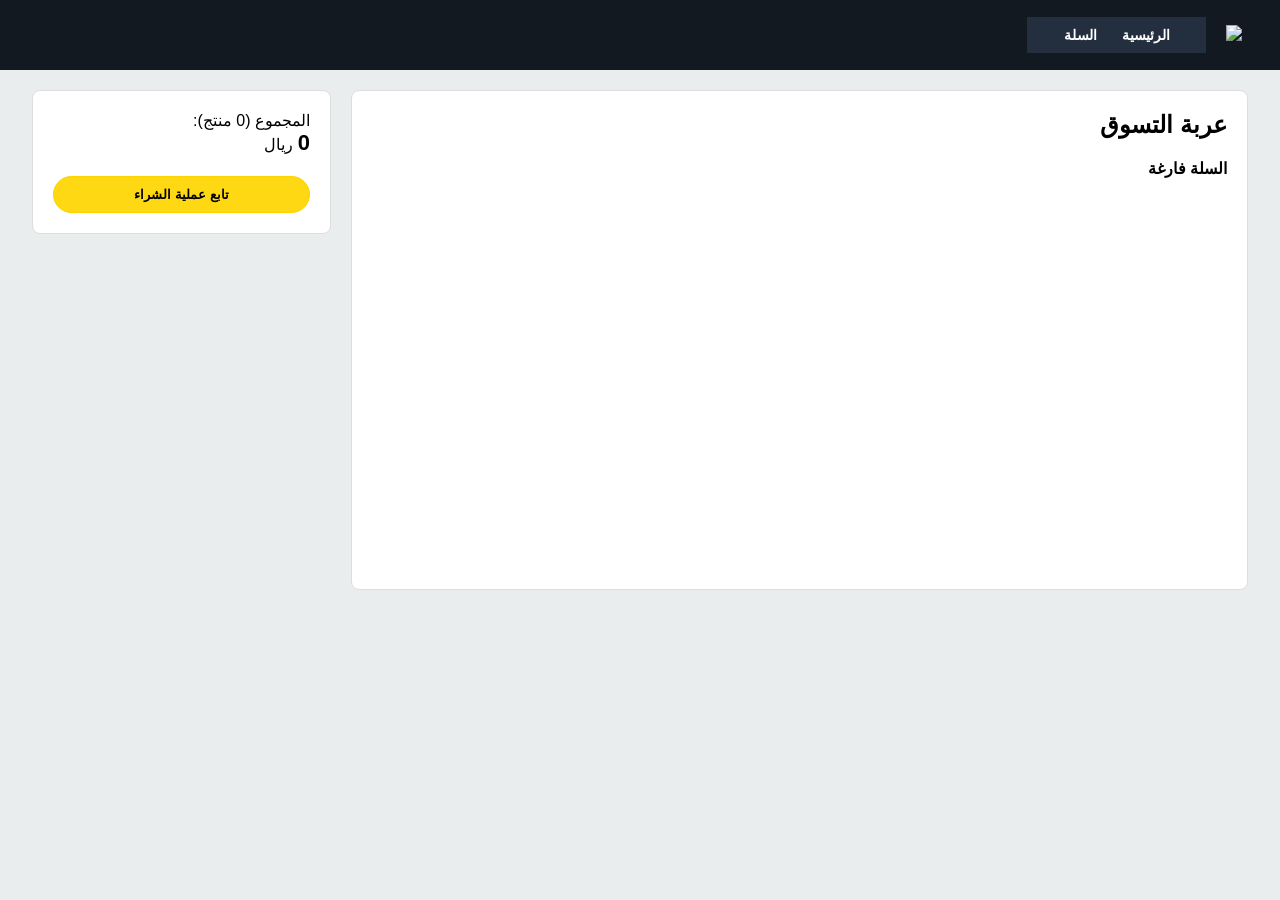
==== basket.html @ b32d723c "Update basket.html" ====
<!DOCTYPE html>
<html lang="ar" dir="rtl">
<head>
    <meta charset="UTF-8">
    <title>السلة - أمازون جازان</title>
    <link rel="stylesheet" href="style.css">
</head>
<body>
    <header>
        <div class="nav-main">
            <div class="logo" onclick="location.href='index.html'"><img src="https://upload.wikimedia.org/wikipedia/commons/a/a9/Amazon_logo.svg"></div>
            <nav class="nav-links">
                <a href="index.html">الرئيسية</a>
                <a href="basket.html">السلة</a>
            </nav>
        </div>
    </header>

    <div class="container" style="display: grid; grid-template-columns: 3fr 1fr; gap: 20px;">
        <div style="background: white; padding: 20px; border-radius: 8px; border: 1px solid #ddd;">
            <h2>عربة التسوق</h2>
            <div id="cartContainer" style="margin-top:20px;"></div>
        </div>
        <div style="background: white; padding: 20px; border-radius: 8px; border: 1px solid #ddd; height: fit-content;">
            <p>المجموع (<span id="count">0</span> منتج): <br><b style="font-size:22px;" id="total">0</b> ريال</p>
            <button class="btn-amazon" style="margin-top:20px;" onclick="location.href='checkout.html'">تابع عملية الشراء</button>
        </div>
    </div>

    <script>
        function loadCart() {
            const cart = JSON.parse(localStorage.getItem('cart')) || [];
            const container = document.getElementById('cartContainer');
            let total = 0;

            if(cart.length === 0) {
                container.innerHTML = "<h4>السلة فارغة</h4>";
                return;
            }

            container.innerHTML = cart.map((item, i) => {
                total += item.price;
                return `<div style="display:flex; gap:20px; padding:15px; border-bottom:1px solid #eee; align-items:center;">
                    <img src="${item.img}" width="80">
                    <div style="flex:1;">
                        <h4 style="color:#007185;">${item.name}</h4>
                        <p style="color:green; font-size:12px;">متوفر</p>
                        <button onclick="del(${i})" style="color:#007185; border:none; background:none; cursor:pointer;">حذف</button>
                    </div>
                    <div style="font-weight:bold;">${item.price} ريال</div>
                </div>`;
            }).join('');

            document.getElementById('total').innerText = total.toLocaleString();
            document.getElementById('count').innerText = cart.length;
        }

        function del(i) {
            let cart = JSON.parse(localStorage.getItem('cart'));
            cart.splice(i, 1);
            localStorage.setItem('cart', JSON.stringify(cart));
            loadCart();
        }
        loadCart();
    </script>
</body>
</html>
---- style.css ----
* { margin: 0; padding: 0; box-sizing: border-box; }
:root {
    --amazon-navy: #131921;
    --amazon-squid: #232f3e;
    --amazon-orange: #febd69;
    --amazon-bg: #eaeded;
}

body { font-family: 'Segoe UI', Tahoma, sans-serif; background-color: var(--amazon-bg); direction: rtl; }

/* الهيدر والقوائم - إصلاح الاختفاء */
header { background-color: var(--amazon-navy); color: white; width: 100%; }
.nav-main { display: flex; align-items: center; padding: 10px 3%; gap: 20px; height: 70px; }
.logo img { width: 100px; cursor: pointer; }

.search-container { display: flex; flex-grow: 1; height: 40px; }
.search-container input { flex-grow: 1; border: none; border-radius: 0 4px 4px 0; padding: 0 15px; font-size: 16px; outline: none; }
.search-btn { background-color: var(--amazon-orange); border: none; width: 50px; border-radius: 4px 0 0 4px; cursor: pointer; }

.nav-links { background-color: var(--amazon-squid); padding: 10px 3%; display: flex; gap: 25px; }
.nav-links a { color: white; text-decoration: none; font-size: 14px; font-weight: bold; }
.nav-links a:hover { color: var(--amazon-orange); }

/* الحاوية والمنتجات */
.container { width: 95%; max-width: 1300px; margin: 20px auto; min-height: 500px; }
.category-section { margin-bottom: 40px; background: white; padding: 20px; border-radius: 10px; }
.section-title { margin-bottom: 20px; border-right: 5px solid var(--amazon-orange); padding-right: 15px; font-size: 1.5rem; }

.product-grid-two-cols { display: grid; grid-template-columns: 1fr 1fr; gap: 25px; }
.product-card { background: white; padding: 20px; border: 1px solid #eee; border-radius: 12px; text-align: center; }
.product-card img { width: 100%; height: 250px; object-fit: contain; }
.price { font-size: 24px; font-weight: bold; color: #B12704; margin: 10px 0; }
.btn-amazon { background: #ffd814; border: 1px solid #fcd200; border-radius: 20px; padding: 10px; width: 100%; cursor: pointer; font-weight: bold; }

/* التقييمات */
.testimonial-section { background: white; margin: 40px 0; padding: 40px; text-align: center; border-radius: 12px; border: 1px solid #ddd; }
#reviewBox { font-size: 1.4rem; font-style: italic; min-height: 80px; }

/* الفوتر */
.amazon-footer { background-color: var(--amazon-squid); color: white; padding: 30px; text-align: center; margin-top: 50px; }
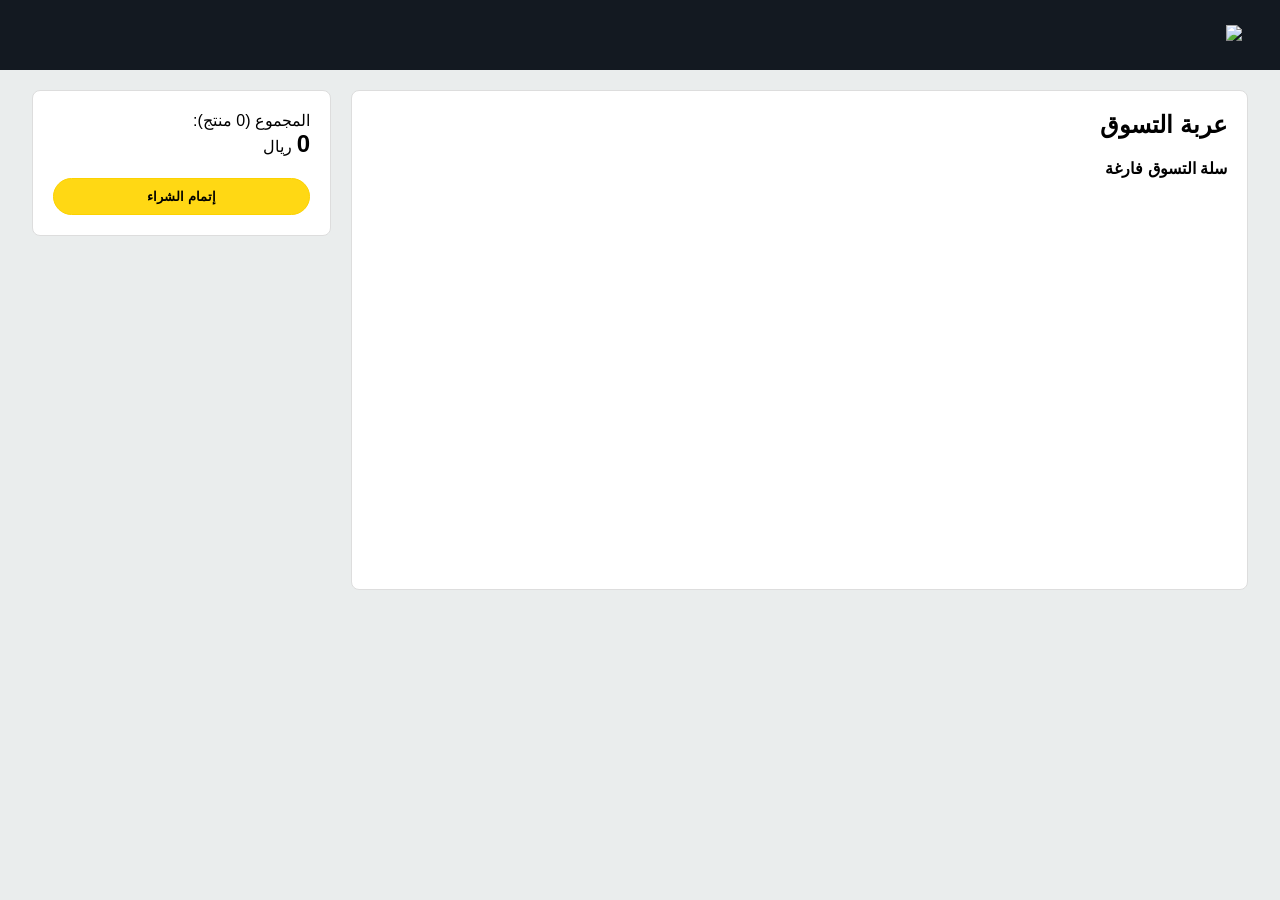
==== commit 674a4321: "Update basket.html" ====
--- a/basket.html
+++ b/basket.html
@@ -2,17 +2,13 @@
 <html lang="ar" dir="rtl">
 <head>
     <meta charset="UTF-8">
-    <title>السلة - أمازون جازان</title>
+    <title>سلة التسوق - أمازون جازان</title>
     <link rel="stylesheet" href="style.css">
 </head>
 <body>
     <header>
         <div class="nav-main">
             <div class="logo" onclick="location.href='index.html'"><img src="https://upload.wikimedia.org/wikipedia/commons/a/a9/Amazon_logo.svg"></div>
-            <nav class="nav-links">
-                <a href="index.html">الرئيسية</a>
-                <a href="basket.html">السلة</a>
-            </nav>
         </div>
     </header>
 
@@ -22,8 +18,8 @@
             <div id="cartContainer" style="margin-top:20px;"></div>
         </div>
         <div style="background: white; padding: 20px; border-radius: 8px; border: 1px solid #ddd; height: fit-content;">
-            <p>المجموع (<span id="count">0</span> منتج): <br><b style="font-size:22px;" id="total">0</b> ريال</p>
-            <button class="btn-amazon" style="margin-top:20px;" onclick="location.href='checkout.html'">تابع عملية الشراء</button>
+            <p>المجموع (<span id="count">0</span> منتج): <br><b style="font-size:24px;" id="totalPrice">0</b> ريال</p>
+            <button class="btn-amazon" style="margin-top:20px;" onclick="location.href='checkout.html'">إتمام الشراء</button>
         </div>
     </div>
 
@@ -34,7 +30,7 @@
             let total = 0;
 
             if(cart.length === 0) {
-                container.innerHTML = "<h4>السلة فارغة</h4>";
+                container.innerHTML = "<h4>سلة التسوق فارغة</h4>";
                 return;
             }
 
@@ -42,16 +38,12 @@
                 total += item.price;
                 return `<div style="display:flex; gap:20px; padding:15px; border-bottom:1px solid #eee; align-items:center;">
                     <img src="${item.img}" width="80">
-                    <div style="flex:1;">
-                        <h4 style="color:#007185;">${item.name}</h4>
-                        <p style="color:green; font-size:12px;">متوفر</p>
-                        <button onclick="del(${i})" style="color:#007185; border:none; background:none; cursor:pointer;">حذف</button>
-                    </div>
+                    <div style="flex:1;"><h4>${item.name}</h4><button onclick="del(${i})" style="color:blue; border:none; background:none; cursor:pointer;">حذف</button></div>
                     <div style="font-weight:bold;">${item.price} ريال</div>
                 </div>`;
             }).join('');
 
-            document.getElementById('total').innerText = total.toLocaleString();
+            document.getElementById('totalPrice').innerText = total.toLocaleString();
             document.getElementById('count').innerText = cart.length;
         }
 
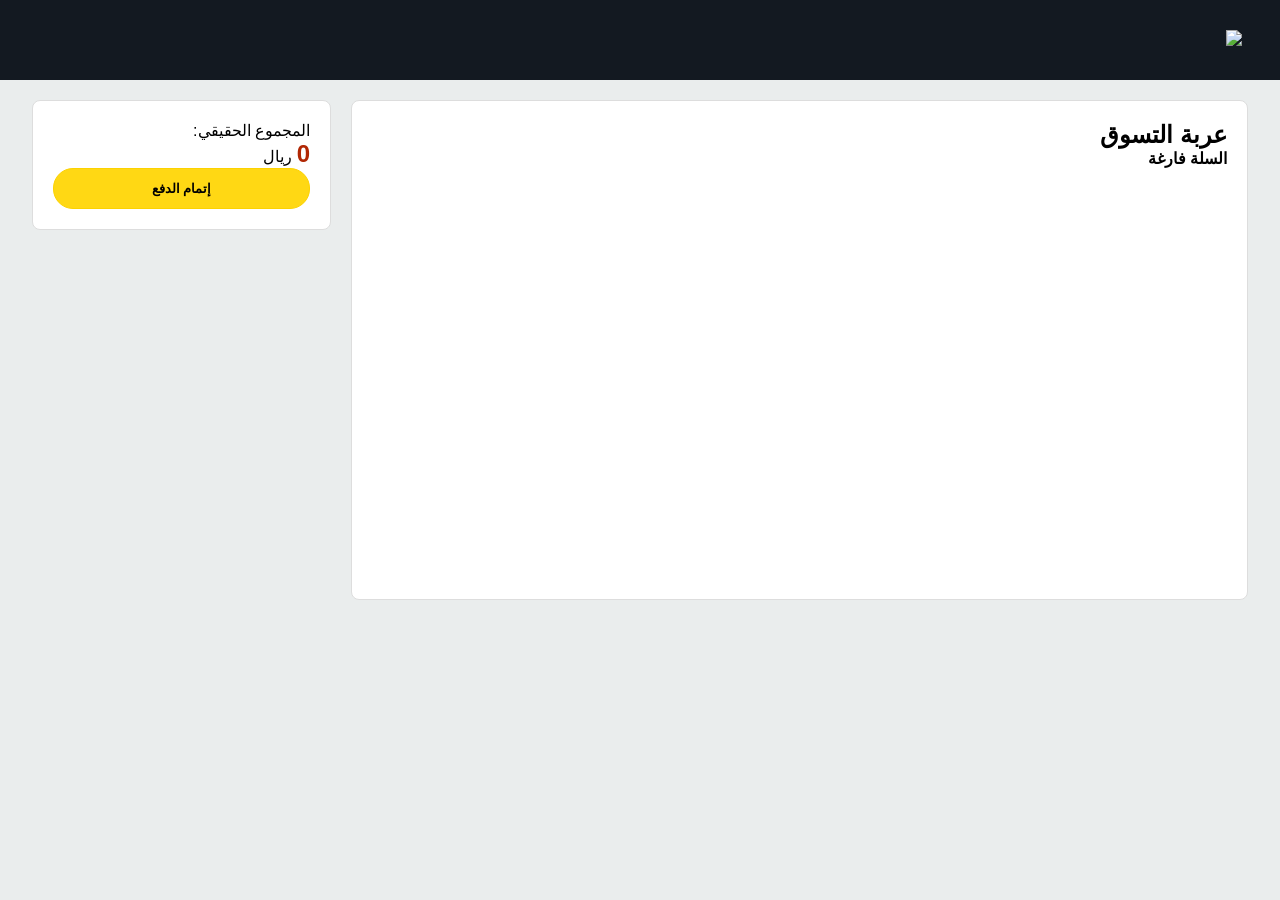
==== commit 9d6cf557: "Update basket.html" ====
--- a/basket.html
+++ b/basket.html
@@ -7,19 +7,17 @@
 </head>
 <body>
     <header>
-        <div class="nav-main">
-            <div class="logo" onclick="location.href='index.html'"><img src="https://upload.wikimedia.org/wikipedia/commons/a/a9/Amazon_logo.svg"></div>
-        </div>
+        <div class="nav-main"><div class="logo" onclick="location.href='index.html'"><img src="https://upload.wikimedia.org/wikipedia/commons/a/a9/Amazon_logo.svg"></div></div>
     </header>
 
     <div class="container" style="display: grid; grid-template-columns: 3fr 1fr; gap: 20px;">
         <div style="background: white; padding: 20px; border-radius: 8px; border: 1px solid #ddd;">
             <h2>عربة التسوق</h2>
-            <div id="cartContainer" style="margin-top:20px;"></div>
+            <div id="cartContainer"></div>
         </div>
         <div style="background: white; padding: 20px; border-radius: 8px; border: 1px solid #ddd; height: fit-content;">
-            <p>المجموع (<span id="count">0</span> منتج): <br><b style="font-size:24px;" id="totalPrice">0</b> ريال</p>
-            <button class="btn-amazon" style="margin-top:20px;" onclick="location.href='checkout.html'">إتمام الشراء</button>
+            <p>المجموع الحقيقي: <br><b style="font-size:24px; color:#B12704;" id="totalReal">0</b> ريال</p>
+            <button class="btn-amazon" onclick="alert('شكراً لطلبك!')">إتمام الدفع</button>
         </div>
     </div>
 
@@ -27,29 +25,28 @@
         function loadCart() {
             const cart = JSON.parse(localStorage.getItem('cart')) || [];
             const container = document.getElementById('cartContainer');
-            let total = 0;
+            let sum = 0;
 
             if(cart.length === 0) {
-                container.innerHTML = "<h4>سلة التسوق فارغة</h4>";
+                container.innerHTML = "<h4>السلة فارغة</h4>";
+                document.getElementById('totalReal').innerText = "0";
                 return;
             }
 
             container.innerHTML = cart.map((item, i) => {
-                total += item.price;
-                return `<div style="display:flex; gap:20px; padding:15px; border-bottom:1px solid #eee; align-items:center;">
+                sum += item.price;
+                return `<div style="display:flex; gap:15px; padding:15px; border-bottom:1px solid #eee;">
                     <img src="${item.img}" width="80">
-                    <div style="flex:1;"><h4>${item.name}</h4><button onclick="del(${i})" style="color:blue; border:none; background:none; cursor:pointer;">حذف</button></div>
-                    <div style="font-weight:bold;">${item.price} ريال</div>
+                    <div style="flex:1;"><h4>${item.name}</h4><button onclick="del(${i})">حذف</button></div>
+                    <b>${item.price} ريال</b>
                 </div>`;
             }).join('');
 
-            document.getElementById('totalPrice').innerText = total.toLocaleString();
-            document.getElementById('count').innerText = cart.length;
+            document.getElementById('totalReal').innerText = sum;
         }
-
         function del(i) {
             let cart = JSON.parse(localStorage.getItem('cart'));
-            cart.splice(i, 1);
+            cart.splice(i,1);
             localStorage.setItem('cart', JSON.stringify(cart));
             loadCart();
         }
--- a/style.css
+++ b/style.css
@@ -6,35 +6,28 @@
     --amazon-bg: #eaeded;
 }
 
-body { font-family: 'Segoe UI', Tahoma, sans-serif; background-color: var(--amazon-bg); direction: rtl; }
+body { font-family: 'Segoe UI', sans-serif; background-color: var(--amazon-bg); direction: rtl; }
 
-/* الهيدر والقوائم - إصلاح الاختفاء */
 header { background-color: var(--amazon-navy); color: white; width: 100%; }
-.nav-main { display: flex; align-items: center; padding: 10px 3%; gap: 20px; height: 70px; }
-.logo img { width: 100px; cursor: pointer; }
+.nav-main { display: flex; align-items: center; padding: 10px 3%; gap: 20px; height: 80px; }
+.logo img { width: 110px; cursor: pointer; }
 
-.search-container { display: flex; flex-grow: 1; height: 40px; }
-.search-container input { flex-grow: 1; border: none; border-radius: 0 4px 4px 0; padding: 0 15px; font-size: 16px; outline: none; }
-.search-btn { background-color: var(--amazon-orange); border: none; width: 50px; border-radius: 4px 0 0 4px; cursor: pointer; }
+.search-container { display: flex; flex: 1; height: 45px; }
+.search-container input { flex: 1; border: none; border-radius: 0 6px 6px 0; padding: 0 15px; outline: none; }
+.search-btn { background: var(--amazon-orange); border: none; width: 55px; border-radius: 6px 0 0 6px; cursor: pointer; font-size: 20px; }
 
-.nav-links { background-color: var(--amazon-squid); padding: 10px 3%; display: flex; gap: 25px; }
-.nav-links a { color: white; text-decoration: none; font-size: 14px; font-weight: bold; }
-.nav-links a:hover { color: var(--amazon-orange); }
+.nav-links { background-color: var(--amazon-squid); padding: 12px 3%; display: flex; gap: 30px; }
+.nav-links a { color: white; text-decoration: none; font-size: 15px; font-weight: bold; }
 
-/* الحاوية والمنتجات */
 .container { width: 95%; max-width: 1300px; margin: 20px auto; min-height: 500px; }
-.category-section { margin-bottom: 40px; background: white; padding: 20px; border-radius: 10px; }
-.section-title { margin-bottom: 20px; border-right: 5px solid var(--amazon-orange); padding-right: 15px; font-size: 1.5rem; }
+.category-section { margin-bottom: 40px; }
+.section-title { margin-bottom: 20px; border-right: 5px solid var(--amazon-orange); padding-right: 15px; font-size: 1.6rem; }
 
 .product-grid-two-cols { display: grid; grid-template-columns: 1fr 1fr; gap: 25px; }
-.product-card { background: white; padding: 20px; border: 1px solid #eee; border-radius: 12px; text-align: center; }
+.product-card { background: white; padding: 20px; border: 1px solid #ddd; border-radius: 12px; text-align: center; }
 .product-card img { width: 100%; height: 250px; object-fit: contain; }
 .price { font-size: 24px; font-weight: bold; color: #B12704; margin: 10px 0; }
-.btn-amazon { background: #ffd814; border: 1px solid #fcd200; border-radius: 20px; padding: 10px; width: 100%; cursor: pointer; font-weight: bold; }
+.btn-amazon { background: #ffd814; border: 1px solid #fcd200; border-radius: 20px; padding: 12px; width: 100%; cursor: pointer; font-weight: bold; }
 
-/* التقييمات */
-.testimonial-section { background: white; margin: 40px 0; padding: 40px; text-align: center; border-radius: 12px; border: 1px solid #ddd; }
-#reviewBox { font-size: 1.4rem; font-style: italic; min-height: 80px; }
-
-/* الفوتر */
+.testimonial-section { background: white; margin: 40px 0; padding: 40px; text-align: center; border: 1px solid #ddd; border-radius: 12px; }
 .amazon-footer { background-color: var(--amazon-squid); color: white; padding: 30px; text-align: center; margin-top: 50px; }
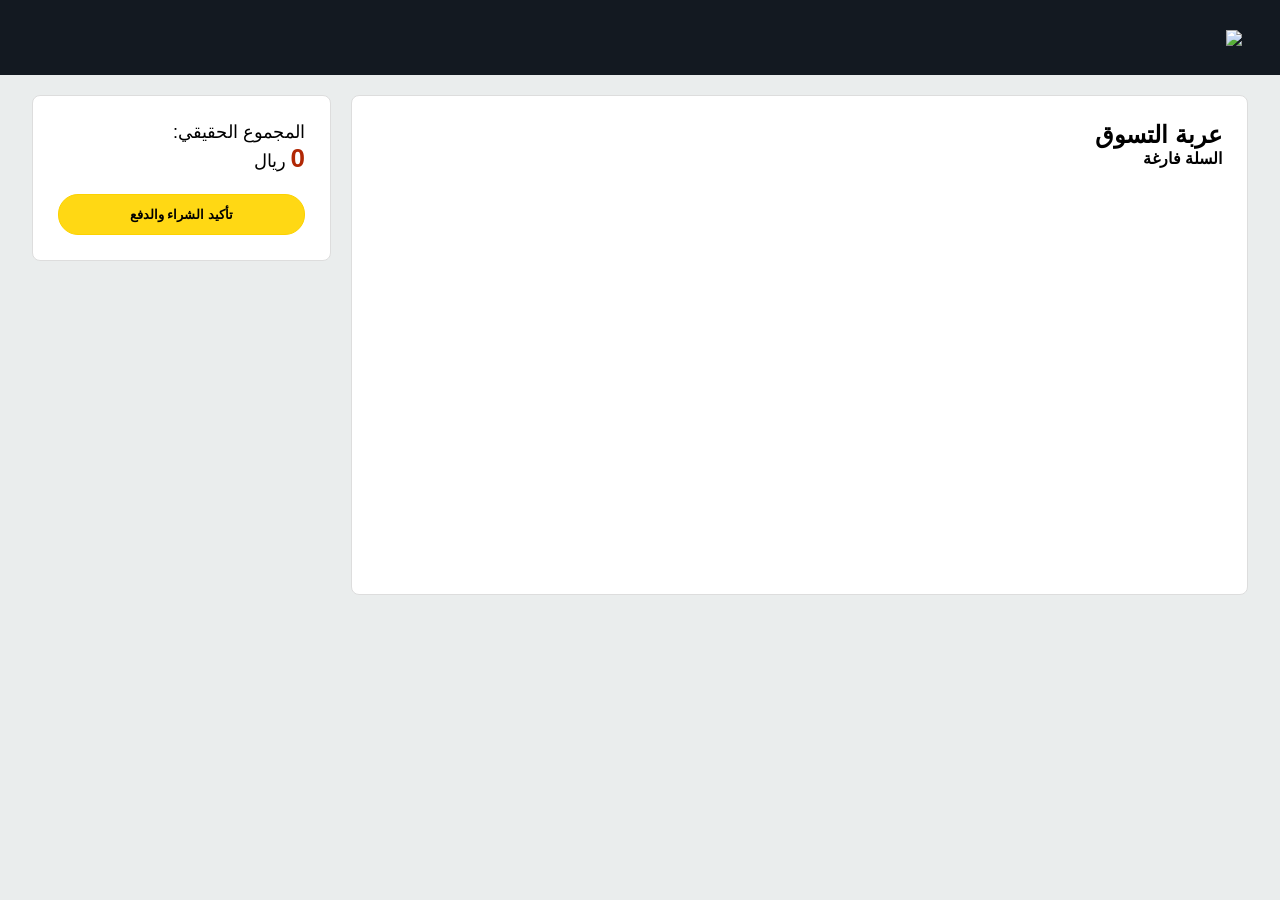
==== commit f3bba493: "Update basket.html" ====
--- a/basket.html
+++ b/basket.html
@@ -7,17 +7,18 @@
 </head>
 <body>
     <header>
-        <div class="nav-main"><div class="logo" onclick="location.href='index.html'"><img src="https://upload.wikimedia.org/wikipedia/commons/a/a9/Amazon_logo.svg"></div></div>
+        <div class="nav-main"><img src="https://upload.wikimedia.org/wikipedia/commons/a/a9/Amazon_logo.svg" width="100" onclick="location.href='index.html'"></div>
     </header>
 
     <div class="container" style="display: grid; grid-template-columns: 3fr 1fr; gap: 20px;">
-        <div style="background: white; padding: 20px; border-radius: 8px; border: 1px solid #ddd;">
+        <div style="background: white; padding: 25px; border-radius: 8px; border: 1px solid #ddd;">
             <h2>عربة التسوق</h2>
             <div id="cartContainer"></div>
         </div>
-        <div style="background: white; padding: 20px; border-radius: 8px; border: 1px solid #ddd; height: fit-content;">
-            <p>المجموع الحقيقي: <br><b style="font-size:24px; color:#B12704;" id="totalReal">0</b> ريال</p>
-            <button class="btn-amazon" onclick="alert('شكراً لطلبك!')">إتمام الدفع</button>
+        <div style="background: white; padding: 25px; border-radius: 8px; border: 1px solid #ddd; height: fit-content;">
+            <p style="font-size: 18px;">المجموع الحقيقي: <br>
+            <b style="font-size:26px; color:#B12704;" id="totalReal">0</b> ريال</p>
+            <button class="btn-amazon" style="margin-top:20px;" onclick="alert('تم تأكيد الطلب!'); localStorage.removeItem('cart'); location.href='index.html';">تأكيد الشراء والدفع</button>
         </div>
     </div>
 
@@ -35,14 +36,14 @@
 
             container.innerHTML = cart.map((item, i) => {
                 sum += item.price;
-                return `<div style="display:flex; gap:15px; padding:15px; border-bottom:1px solid #eee;">
-                    <img src="${item.img}" width="80">
-                    <div style="flex:1;"><h4>${item.name}</h4><button onclick="del(${i})">حذف</button></div>
-                    <b>${item.price} ريال</b>
+                return `<div style="display:flex; gap:20px; padding:20px 0; border-bottom:1px solid #eee; align-items:center;">
+                    <img src="${item.img}" width="100">
+                    <div style="flex:1;"><h3>${item.name}</h3><button onclick="del(${i})">حذف</button></div>
+                    <div style="font-weight:bold;">${item.price} ريال</div>
                 </div>`;
             }).join('');
 
-            document.getElementById('totalReal').innerText = sum;
+            document.getElementById('totalReal').innerText = sum.toLocaleString();
         }
         function del(i) {
             let cart = JSON.parse(localStorage.getItem('cart'));
--- a/style.css
+++ b/style.css
@@ -1,33 +1,88 @@
 * { margin: 0; padding: 0; box-sizing: border-box; }
+
 :root {
     --amazon-navy: #131921;
     --amazon-squid: #232f3e;
     --amazon-orange: #febd69;
-    --amazon-bg: #eaeded;
+    --bg-gray: #eaeded;
 }
 
-body { font-family: 'Segoe UI', sans-serif; background-color: var(--amazon-bg); direction: rtl; }
+body { font-family: 'Segoe UI', Tahoma, sans-serif; background-color: var(--bg-gray); direction: rtl; }
 
+/* Header */
 header { background-color: var(--amazon-navy); color: white; width: 100%; }
-.nav-main { display: flex; align-items: center; padding: 10px 3%; gap: 20px; height: 80px; }
-.logo img { width: 110px; cursor: pointer; }
+.nav-main { display: flex; align-items: center; padding: 10px 3%; gap: 20px; height: 75px; }
+.logo img { width: 100px; cursor: pointer; }
+.search-container { display: flex; flex: 1; height: 40px; }
+.search-container input { flex: 1; border: none; border-radius: 0 4px 4px 0; padding: 15px; outline: none; }
+.search-btn { background: var(--amazon-orange); border: none; width: 50px; border-radius: 4px 0 0 4px; cursor: pointer; }
+.nav-links { background-color: var(--amazon-squid); padding: 12px 3%; display: flex; gap: 25px; }
+.nav-links a { color: white; text-decoration: none; font-size: 14px; font-weight: bold; }
 
-.search-container { display: flex; flex: 1; height: 45px; }
-.search-container input { flex: 1; border: none; border-radius: 0 6px 6px 0; padding: 0 15px; outline: none; }
-.search-btn { background: var(--amazon-orange); border: none; width: 55px; border-radius: 6px 0 0 6px; cursor: pointer; font-size: 20px; }
-
-.nav-links { background-color: var(--amazon-squid); padding: 12px 3%; display: flex; gap: 30px; }
-.nav-links a { color: white; text-decoration: none; font-size: 15px; font-weight: bold; }
-
+/* Grid */
 .container { width: 95%; max-width: 1300px; margin: 20px auto; min-height: 500px; }
 .category-section { margin-bottom: 40px; }
-.section-title { margin-bottom: 20px; border-right: 5px solid var(--amazon-orange); padding-right: 15px; font-size: 1.6rem; }
-
+.section-title { margin-bottom: 20px; border-right: 5px solid var(--amazon-orange); padding-right: 15px; }
 .product-grid-two-cols { display: grid; grid-template-columns: 1fr 1fr; gap: 25px; }
 .product-card { background: white; padding: 20px; border: 1px solid #ddd; border-radius: 12px; text-align: center; }
-.product-card img { width: 100%; height: 250px; object-fit: contain; }
+.product-card img { width: 100%; height: 230px; object-fit: contain; }
 .price { font-size: 24px; font-weight: bold; color: #B12704; margin: 10px 0; }
 .btn-amazon { background: #ffd814; border: 1px solid #fcd200; border-radius: 20px; padding: 12px; width: 100%; cursor: pointer; font-weight: bold; }
 
-.testimonial-section { background: white; margin: 40px 0; padding: 40px; text-align: center; border: 1px solid #ddd; border-radius: 12px; }
-.amazon-footer { background-color: var(--amazon-squid); color: white; padding: 30px; text-align: center; margin-top: 50px; }
+/* إصلاح الفوتر (تذييل الصفحة) ليكون 3 أعمدة مرتبة */
+.amazon-footer {
+    background-color: var(--amazon-squid);
+    color: white;
+    padding: 60px 0 30px 0;
+    margin-top: 60px;
+}
+
+.footer-content {
+    display: flex;
+    justify-content: space-around;
+    max-width: 1200px;
+    margin: 0 auto;
+    flex-wrap: wrap;
+    text-align: right;
+}
+
+.footer-column {
+    margin: 20px;
+    min-width: 250px;
+}
+
+.footer-column h3 {
+    margin-bottom: 20px;
+    color: white;
+    font-size: 1.2rem;
+    font-weight: bold;
+}
+
+.footer-column ul {
+    list-style: none;
+}
+
+.footer-column ul li {
+    margin-bottom: 12px;
+    font-size: 14px;
+}
+
+.footer-column a {
+    color: #ddd; /* لون الروابط ليكون واضحاً وغير مزعج */
+    text-decoration: none;
+    transition: 0.3s;
+}
+
+.footer-column a:hover {
+    color: white;
+    text-decoration: underline;
+}
+
+.footer-bottom {
+    text-align: center;
+    border-top: 1px solid #3a4553;
+    padding-top: 30px;
+    margin-top: 30px;
+    font-size: 13px;
+    color: #aaa;
+}
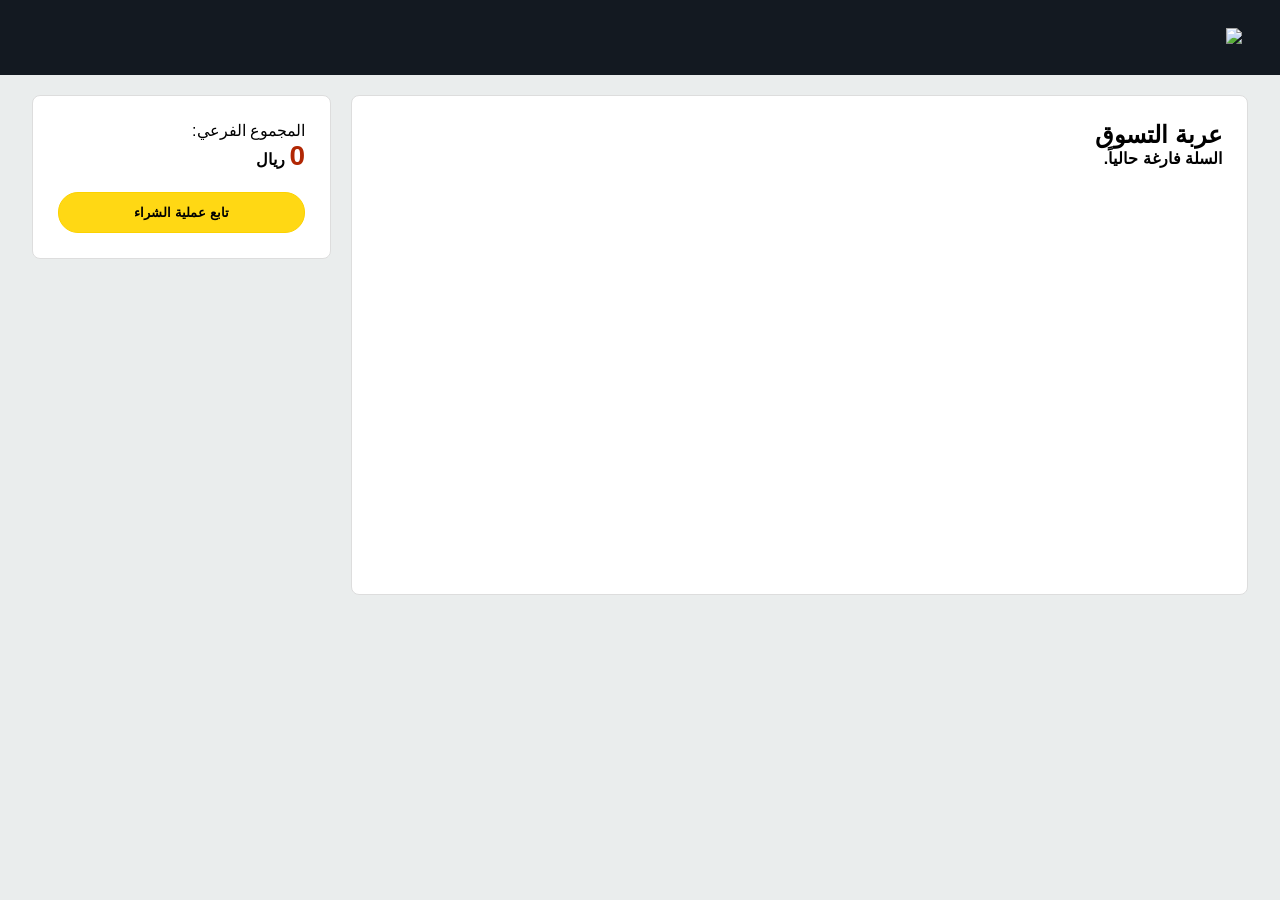
==== commit 6b82b24d: "Update basket.html" ====
--- a/basket.html
+++ b/basket.html
@@ -7,7 +7,7 @@
 </head>
 <body>
     <header>
-        <div class="nav-main"><img src="https://upload.wikimedia.org/wikipedia/commons/a/a9/Amazon_logo.svg" width="100" onclick="location.href='index.html'"></div>
+        <div class="nav-main"><div class="logo" onclick="location.href='index.html'"><img src="https://upload.wikimedia.org/wikipedia/commons/a/a9/Amazon_logo.svg" width="100"></div></div>
     </header>
 
     <div class="container" style="display: grid; grid-template-columns: 3fr 1fr; gap: 20px;">
@@ -16,9 +16,8 @@
             <div id="cartContainer"></div>
         </div>
         <div style="background: white; padding: 25px; border-radius: 8px; border: 1px solid #ddd; height: fit-content;">
-            <p style="font-size: 18px;">المجموع الحقيقي: <br>
-            <b style="font-size:26px; color:#B12704;" id="totalReal">0</b> ريال</p>
-            <button class="btn-amazon" style="margin-top:20px;" onclick="alert('تم تأكيد الطلب!'); localStorage.removeItem('cart'); location.href='index.html';">تأكيد الشراء والدفع</button>
+            <p>المجموع الفرعي: <br><b style="font-size:28px; color:#B12704;" id="totalReal">0</b> <b>ريال</b></p>
+            <button class="btn-amazon" style="margin-top:20px;" onclick="location.href='checkout.html'">تابع عملية الشراء</button>
         </div>
     </div>
 
@@ -29,25 +28,29 @@
             let sum = 0;
 
             if(cart.length === 0) {
-                container.innerHTML = "<h4>السلة فارغة</h4>";
+                container.innerHTML = "<h4>السلة فارغة حالياً.</h4>";
                 document.getElementById('totalReal').innerText = "0";
                 return;
             }
 
             container.innerHTML = cart.map((item, i) => {
                 sum += item.price;
-                return `<div style="display:flex; gap:20px; padding:20px 0; border-bottom:1px solid #eee; align-items:center;">
+                return `
+                <div style="display:flex; gap:20px; padding:20px 0; border-bottom:1px solid #eee; align-items:center;">
                     <img src="${item.img}" width="100">
-                    <div style="flex:1;"><h3>${item.name}</h3><button onclick="del(${i})">حذف</button></div>
-                    <div style="font-weight:bold;">${item.price} ريال</div>
+                    <div style="flex:1;">
+                        <h3 style="color:#007185;">${item.name}</h3>
+                        <button onclick="del(${i})" style="background:none; border:none; color:#007185; cursor:pointer; margin-top:10px;">حذف</button>
+                    </div>
+                    <div style="font-weight:bold; font-size:20px;">${item.price} ريال</div>
                 </div>`;
             }).join('');
-
             document.getElementById('totalReal').innerText = sum.toLocaleString();
         }
+
         function del(i) {
             let cart = JSON.parse(localStorage.getItem('cart'));
-            cart.splice(i,1);
+            cart.splice(i, 1);
             localStorage.setItem('cart', JSON.stringify(cart));
             loadCart();
         }
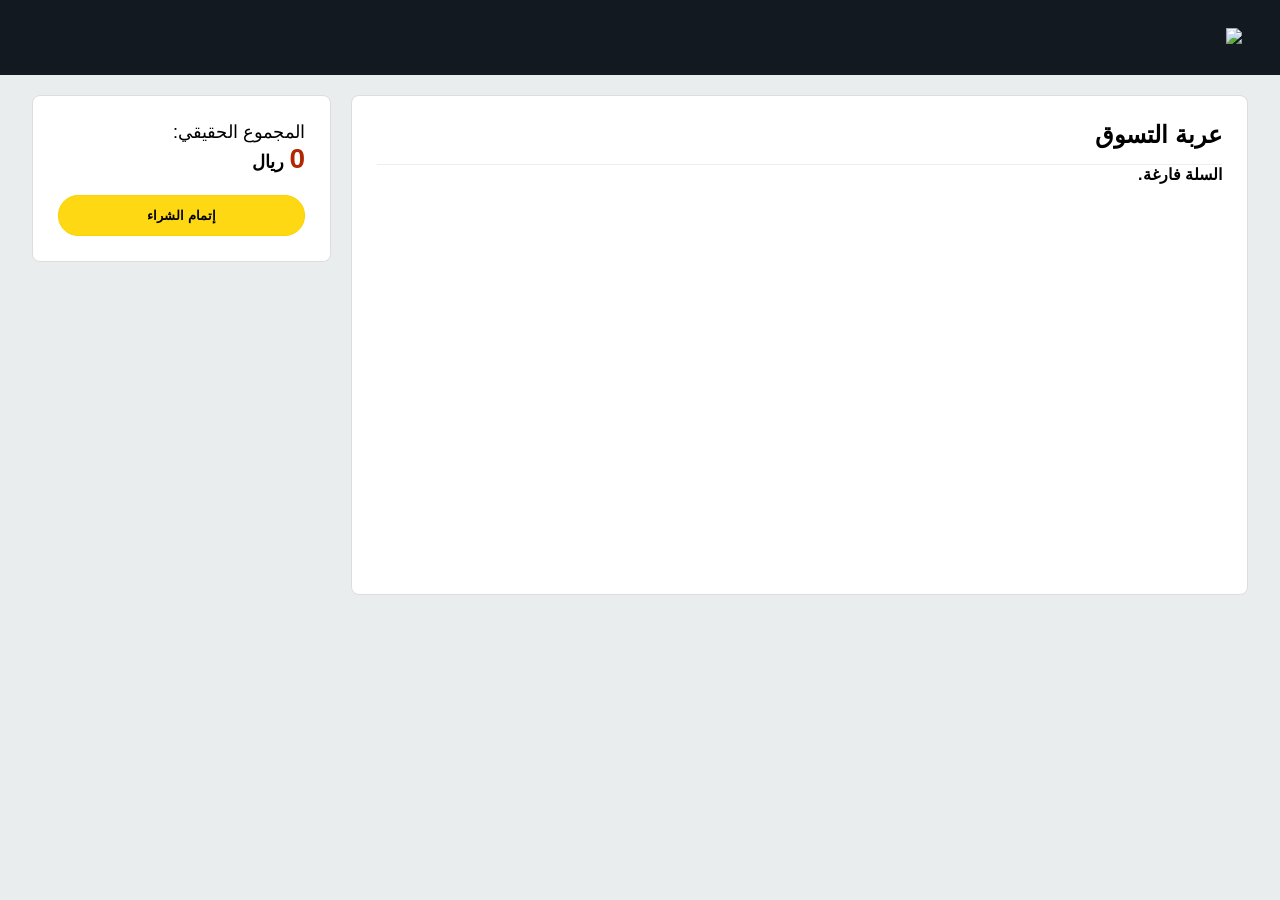
==== commit 36de2392: "Update basket.html" ====
--- a/basket.html
+++ b/basket.html
@@ -7,17 +7,20 @@
 </head>
 <body>
     <header>
-        <div class="nav-main"><div class="logo" onclick="location.href='index.html'"><img src="https://upload.wikimedia.org/wikipedia/commons/a/a9/Amazon_logo.svg" width="100"></div></div>
+        <div class="nav-main">
+            <div class="logo" onclick="location.href='index.html'"><img src="https://upload.wikimedia.org/wikipedia/commons/a/a9/Amazon_logo.svg" width="100"></div>
+        </div>
     </header>
 
     <div class="container" style="display: grid; grid-template-columns: 3fr 1fr; gap: 20px;">
         <div style="background: white; padding: 25px; border-radius: 8px; border: 1px solid #ddd;">
-            <h2>عربة التسوق</h2>
+            <h2 style="border-bottom: 1px solid #eee; padding-bottom: 15px;">عربة التسوق</h2>
             <div id="cartContainer"></div>
         </div>
         <div style="background: white; padding: 25px; border-radius: 8px; border: 1px solid #ddd; height: fit-content;">
-            <p>المجموع الفرعي: <br><b style="font-size:28px; color:#B12704;" id="totalReal">0</b> <b>ريال</b></p>
-            <button class="btn-amazon" style="margin-top:20px;" onclick="location.href='checkout.html'">تابع عملية الشراء</button>
+            <p style="font-size: 18px;">المجموع الحقيقي: <br>
+            <b style="font-size:28px; color:#B12704;" id="totalReal">0</b> <b>ريال</b></p>
+            <button class="btn-amazon" style="margin-top:20px;" onclick="location.href='checkout.html'">إتمام الشراء</button>
         </div>
     </div>
 
@@ -28,7 +31,7 @@
             let sum = 0;
 
             if(cart.length === 0) {
-                container.innerHTML = "<h4>السلة فارغة حالياً.</h4>";
+                container.innerHTML = "<h4>السلة فارغة.</h4>";
                 document.getElementById('totalReal').innerText = "0";
                 return;
             }
@@ -39,10 +42,10 @@
                 <div style="display:flex; gap:20px; padding:20px 0; border-bottom:1px solid #eee; align-items:center;">
                     <img src="${item.img}" width="100">
                     <div style="flex:1;">
-                        <h3 style="color:#007185;">${item.name}</h3>
+                        <h3>${item.name}</h3>
                         <button onclick="del(${i})" style="background:none; border:none; color:#007185; cursor:pointer; margin-top:10px;">حذف</button>
                     </div>
-                    <div style="font-weight:bold; font-size:20px;">${item.price} ريال</div>
+                    <div style="font-weight:bold;">${item.price} ريال</div>
                 </div>`;
             }).join('');
             document.getElementById('totalReal').innerText = sum.toLocaleString();
--- a/style.css
+++ b/style.css
@@ -1,88 +1,33 @@
 * { margin: 0; padding: 0; box-sizing: border-box; }
+:root { --navy: #131921; --squid: #232f3e; --orange: #febd69; }
+body { font-family: 'Segoe UI', Tahoma, sans-serif; background: #eaeded; direction: rtl; }
 
-:root {
-    --amazon-navy: #131921;
-    --amazon-squid: #232f3e;
-    --amazon-orange: #febd69;
-    --bg-gray: #eaeded;
-}
-
-body { font-family: 'Segoe UI', Tahoma, sans-serif; background-color: var(--bg-gray); direction: rtl; }
-
-/* Header */
-header { background-color: var(--amazon-navy); color: white; width: 100%; }
+header { background: var(--navy); color: white; width: 100%; }
 .nav-main { display: flex; align-items: center; padding: 10px 3%; gap: 20px; height: 75px; }
 .logo img { width: 100px; cursor: pointer; }
 .search-container { display: flex; flex: 1; height: 40px; }
 .search-container input { flex: 1; border: none; border-radius: 0 4px 4px 0; padding: 15px; outline: none; }
-.search-btn { background: var(--amazon-orange); border: none; width: 50px; border-radius: 4px 0 0 4px; cursor: pointer; }
-.nav-links { background-color: var(--amazon-squid); padding: 12px 3%; display: flex; gap: 25px; }
-.nav-links a { color: white; text-decoration: none; font-size: 14px; font-weight: bold; }
+.search-btn { background: var(--orange); border: none; width: 50px; border-radius: 4px 0 0 4px; cursor: pointer; }
+.nav-links { background: var(--squid); padding: 12px 3%; display: flex; gap: 30px; }
+.nav-links a { color: white; text-decoration: none; font-weight: bold; }
 
-/* Grid */
 .container { width: 95%; max-width: 1300px; margin: 20px auto; min-height: 500px; }
 .category-section { margin-bottom: 40px; }
-.section-title { margin-bottom: 20px; border-right: 5px solid var(--amazon-orange); padding-right: 15px; }
+.section-title { margin-bottom: 20px; border-right: 5px solid var(--orange); padding-right: 15px; font-size: 1.6rem; }
+
 .product-grid-two-cols { display: grid; grid-template-columns: 1fr 1fr; gap: 25px; }
-.product-card { background: white; padding: 20px; border: 1px solid #ddd; border-radius: 12px; text-align: center; }
+.product-card { background: white; padding: 20px; border: 1px solid #ddd; border-radius: 12px; text-align: center; cursor: pointer; transition: 0.3s; }
+.product-card:hover { transform: translateY(-5px); }
 .product-card img { width: 100%; height: 230px; object-fit: contain; }
 .price { font-size: 24px; font-weight: bold; color: #B12704; margin: 10px 0; }
 .btn-amazon { background: #ffd814; border: 1px solid #fcd200; border-radius: 20px; padding: 12px; width: 100%; cursor: pointer; font-weight: bold; }
 
-/* إصلاح الفوتر (تذييل الصفحة) ليكون 3 أعمدة مرتبة */
-.amazon-footer {
-    background-color: var(--amazon-squid);
-    color: white;
-    padding: 60px 0 30px 0;
-    margin-top: 60px;
-}
-
-.footer-content {
-    display: flex;
-    justify-content: space-around;
-    max-width: 1200px;
-    margin: 0 auto;
-    flex-wrap: wrap;
-    text-align: right;
-}
-
-.footer-column {
-    margin: 20px;
-    min-width: 250px;
-}
-
-.footer-column h3 {
-    margin-bottom: 20px;
-    color: white;
-    font-size: 1.2rem;
-    font-weight: bold;
-}
-
-.footer-column ul {
-    list-style: none;
-}
-
-.footer-column ul li {
-    margin-bottom: 12px;
-    font-size: 14px;
-}
-
-.footer-column a {
-    color: #ddd; /* لون الروابط ليكون واضحاً وغير مزعج */
-    text-decoration: none;
-    transition: 0.3s;
-}
-
-.footer-column a:hover {
-    color: white;
-    text-decoration: underline;
-}
-
-.footer-bottom {
-    text-align: center;
-    border-top: 1px solid #3a4553;
-    padding-top: 30px;
-    margin-top: 30px;
-    font-size: 13px;
-    color: #aaa;
-}
+/* الفوتر الضخم */
+.amazon-footer { background: var(--squid); color: white; padding: 50px 0 20px 0; margin-top: 60px; }
+.footer-content { display: flex; justify-content: space-around; max-width: 1200px; margin: 0 auto; flex-wrap: wrap; text-align: right; }
+.footer-column { margin: 20px; min-width: 250px; }
+.footer-column h3 { margin-bottom: 20px; color: var(--orange); border-bottom: 1px solid #444; padding-bottom: 10px; }
+.footer-column ul { list-style: none; }
+.footer-column ul li { margin-bottom: 12px; font-size: 14px; }
+.footer-column a { color: #ddd; text-decoration: none; }
+.footer-bottom { text-align: center; border-top: 1px solid #444; padding-top: 30px; margin-top: 30px; font-size: 13px; color: #aaa; }
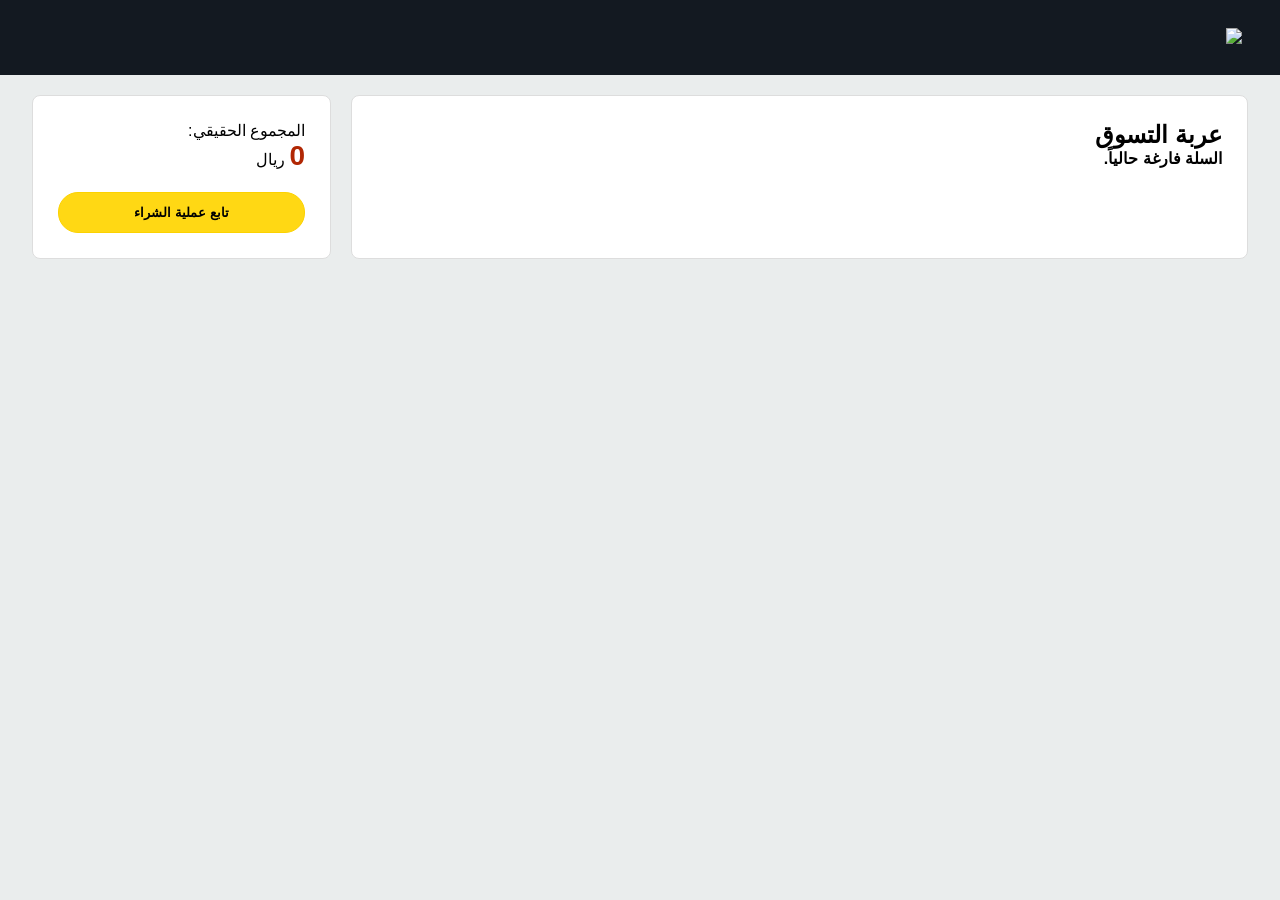
==== commit 6e9cd279: "Update basket.html" ====
--- a/basket.html
+++ b/basket.html
@@ -14,13 +14,12 @@
 
     <div class="container" style="display: grid; grid-template-columns: 3fr 1fr; gap: 20px;">
         <div style="background: white; padding: 25px; border-radius: 8px; border: 1px solid #ddd;">
-            <h2 style="border-bottom: 1px solid #eee; padding-bottom: 15px;">عربة التسوق</h2>
+            <h2>عربة التسوق</h2>
             <div id="cartContainer"></div>
         </div>
         <div style="background: white; padding: 25px; border-radius: 8px; border: 1px solid #ddd; height: fit-content;">
-            <p style="font-size: 18px;">المجموع الحقيقي: <br>
-            <b style="font-size:28px; color:#B12704;" id="totalReal">0</b> <b>ريال</b></p>
-            <button class="btn-amazon" style="margin-top:20px;" onclick="location.href='checkout.html'">إتمام الشراء</button>
+            <p>المجموع الحقيقي: <br><b style="font-size:28px; color:#B12704;" id="totalReal">0</b> ريال</p>
+            <button class="btn-amazon" style="margin-top:20px;" onclick="location.href='checkout.html'">تابع عملية الشراء</button>
         </div>
     </div>
 
@@ -31,26 +30,21 @@
             let sum = 0;
 
             if(cart.length === 0) {
-                container.innerHTML = "<h4>السلة فارغة.</h4>";
+                container.innerHTML = "<h4>السلة فارغة حالياً.</h4>";
                 document.getElementById('totalReal').innerText = "0";
                 return;
             }
 
             container.innerHTML = cart.map((item, i) => {
                 sum += item.price;
-                return `
-                <div style="display:flex; gap:20px; padding:20px 0; border-bottom:1px solid #eee; align-items:center;">
+                return `<div style="display:flex; gap:20px; padding:20px 0; border-bottom:1px solid #eee; align-items:center;">
                     <img src="${item.img}" width="100">
-                    <div style="flex:1;">
-                        <h3>${item.name}</h3>
-                        <button onclick="del(${i})" style="background:none; border:none; color:#007185; cursor:pointer; margin-top:10px;">حذف</button>
-                    </div>
-                    <div style="font-weight:bold;">${item.price} ريال</div>
+                    <div style="flex:1;"><h3>${item.name}</h3><button onclick="del(${i})" style="color:blue; border:none; background:none; cursor:pointer;">حذف</button></div>
+                    <div style="font-weight:bold; font-size:20px;">${item.price} ريال</div>
                 </div>`;
             }).join('');
             document.getElementById('totalReal').innerText = sum.toLocaleString();
         }
-
         function del(i) {
             let cart = JSON.parse(localStorage.getItem('cart'));
             cart.splice(i, 1);
--- a/style.css
+++ b/style.css
@@ -1,8 +1,8 @@
 * { margin: 0; padding: 0; box-sizing: border-box; }
-:root { --navy: #131921; --squid: #232f3e; --orange: #febd69; }
-body { font-family: 'Segoe UI', Tahoma, sans-serif; background: #eaeded; direction: rtl; }
+:root { --navy: #131921; --squid: #232f3e; --orange: #febd69; --bg: #eaeded; }
+body { font-family: 'Segoe UI', sans-serif; background: var(--bg); direction: rtl; }
 
-header { background: var(--navy); color: white; width: 100%; }
+header { background: var(--navy); color: white; }
 .nav-main { display: flex; align-items: center; padding: 10px 3%; gap: 20px; height: 75px; }
 .logo img { width: 100px; cursor: pointer; }
 .search-container { display: flex; flex: 1; height: 40px; }
@@ -11,18 +11,18 @@
 .nav-links { background: var(--squid); padding: 12px 3%; display: flex; gap: 30px; }
 .nav-links a { color: white; text-decoration: none; font-weight: bold; }
 
-.container { width: 95%; max-width: 1300px; margin: 20px auto; min-height: 500px; }
+.container { width: 95%; max-width: 1300px; margin: 20px auto; }
 .category-section { margin-bottom: 40px; }
-.section-title { margin-bottom: 20px; border-right: 5px solid var(--orange); padding-right: 15px; font-size: 1.6rem; }
+.section-title { margin-bottom: 20px; border-right: 5px solid var(--orange); padding-right: 15px; }
 
+/* شبكة المنتجات 2x2 */
 .product-grid-two-cols { display: grid; grid-template-columns: 1fr 1fr; gap: 25px; }
-.product-card { background: white; padding: 20px; border: 1px solid #ddd; border-radius: 12px; text-align: center; cursor: pointer; transition: 0.3s; }
-.product-card:hover { transform: translateY(-5px); }
-.product-card img { width: 100%; height: 230px; object-fit: contain; }
+.product-card { background: white; padding: 20px; border: 1px solid #ddd; border-radius: 12px; text-align: center; }
+.product-card img { width: 100%; height: 250px; object-fit: contain; }
 .price { font-size: 24px; font-weight: bold; color: #B12704; margin: 10px 0; }
 .btn-amazon { background: #ffd814; border: 1px solid #fcd200; border-radius: 20px; padding: 12px; width: 100%; cursor: pointer; font-weight: bold; }
 
-/* الفوتر الضخم */
+/* الفوتر الضخم المنظم */
 .amazon-footer { background: var(--squid); color: white; padding: 50px 0 20px 0; margin-top: 60px; }
 .footer-content { display: flex; justify-content: space-around; max-width: 1200px; margin: 0 auto; flex-wrap: wrap; text-align: right; }
 .footer-column { margin: 20px; min-width: 250px; }
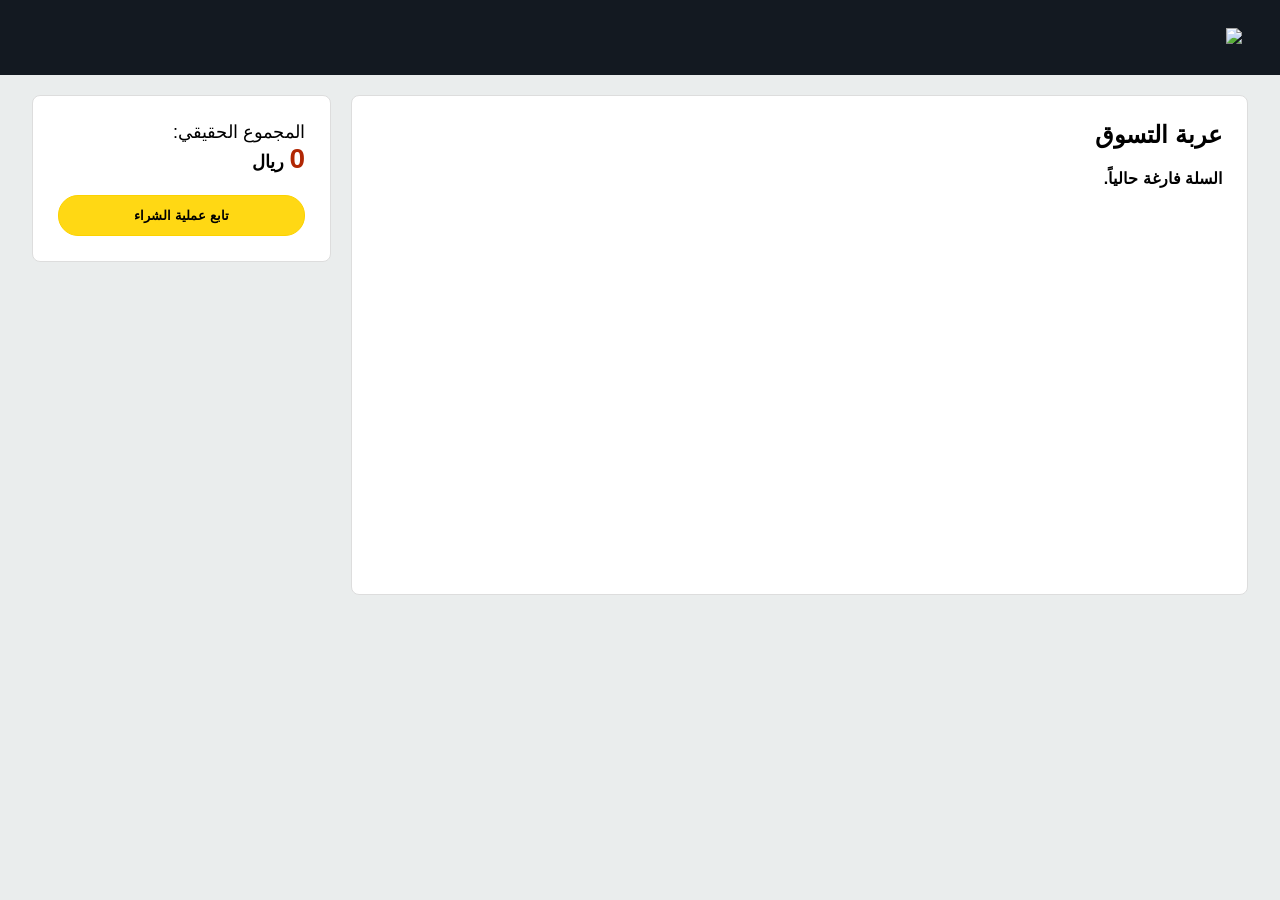
==== commit fbab04d4: "Update basket.html" ====
--- a/basket.html
+++ b/basket.html
@@ -15,10 +15,11 @@
     <div class="container" style="display: grid; grid-template-columns: 3fr 1fr; gap: 20px;">
         <div style="background: white; padding: 25px; border-radius: 8px; border: 1px solid #ddd;">
             <h2>عربة التسوق</h2>
-            <div id="cartContainer"></div>
+            <div id="cartContainer" style="margin-top:20px;"></div>
         </div>
         <div style="background: white; padding: 25px; border-radius: 8px; border: 1px solid #ddd; height: fit-content;">
-            <p>المجموع الحقيقي: <br><b style="font-size:28px; color:#B12704;" id="totalReal">0</b> ريال</p>
+            <p style="font-size: 18px;">المجموع الحقيقي: <br>
+            <b style="font-size:28px; color:#B12704;" id="totalReal">0</b> <b>ريال</b></p>
             <button class="btn-amazon" style="margin-top:20px;" onclick="location.href='checkout.html'">تابع عملية الشراء</button>
         </div>
     </div>
@@ -37,14 +38,19 @@
 
             container.innerHTML = cart.map((item, i) => {
                 sum += item.price;
-                return `<div style="display:flex; gap:20px; padding:20px 0; border-bottom:1px solid #eee; align-items:center;">
-                    <img src="${item.img}" width="100">
-                    <div style="flex:1;"><h3>${item.name}</h3><button onclick="del(${i})" style="color:blue; border:none; background:none; cursor:pointer;">حذف</button></div>
+                return `
+                <div style="display:flex; gap:20px; padding:20px 0; border-bottom:1px solid #eee; align-items:center;">
+                    <img src="${item.img}" width="100" style="height:100px; object-fit:contain;">
+                    <div style="flex:1;">
+                        <h3 style="color:#007185;">${item.name}</h3>
+                        <button onclick="del(${i})" style="background:none; border:none; color:#007185; cursor:pointer; margin-top:10px;">حذف</button>
+                    </div>
                     <div style="font-weight:bold; font-size:20px;">${item.price} ريال</div>
                 </div>`;
             }).join('');
             document.getElementById('totalReal').innerText = sum.toLocaleString();
         }
+
         function del(i) {
             let cart = JSON.parse(localStorage.getItem('cart'));
             cart.splice(i, 1);
--- a/style.css
+++ b/style.css
@@ -2,7 +2,7 @@
 :root { --navy: #131921; --squid: #232f3e; --orange: #febd69; --bg: #eaeded; }
 body { font-family: 'Segoe UI', sans-serif; background: var(--bg); direction: rtl; }
 
-header { background: var(--navy); color: white; }
+header { background: var(--navy); color: white; width: 100%; }
 .nav-main { display: flex; align-items: center; padding: 10px 3%; gap: 20px; height: 75px; }
 .logo img { width: 100px; cursor: pointer; }
 .search-container { display: flex; flex: 1; height: 40px; }
@@ -11,18 +11,17 @@
 .nav-links { background: var(--squid); padding: 12px 3%; display: flex; gap: 30px; }
 .nav-links a { color: white; text-decoration: none; font-weight: bold; }
 
-.container { width: 95%; max-width: 1300px; margin: 20px auto; }
+.container { width: 95%; max-width: 1300px; margin: 20px auto; min-height: 500px; }
 .category-section { margin-bottom: 40px; }
-.section-title { margin-bottom: 20px; border-right: 5px solid var(--orange); padding-right: 15px; }
+.section-title { margin-bottom: 20px; border-right: 5px solid var(--orange); padding-right: 15px; font-size: 1.6rem; }
 
-/* شبكة المنتجات 2x2 */
 .product-grid-two-cols { display: grid; grid-template-columns: 1fr 1fr; gap: 25px; }
-.product-card { background: white; padding: 20px; border: 1px solid #ddd; border-radius: 12px; text-align: center; }
+.product-card { background: white; padding: 20px; border: 1px solid #ddd; border-radius: 12px; text-align: center; transition: 0.3s; }
 .product-card img { width: 100%; height: 250px; object-fit: contain; }
 .price { font-size: 24px; font-weight: bold; color: #B12704; margin: 10px 0; }
 .btn-amazon { background: #ffd814; border: 1px solid #fcd200; border-radius: 20px; padding: 12px; width: 100%; cursor: pointer; font-weight: bold; }
 
-/* الفوتر الضخم المنظم */
+/* الفوتر الضخم */
 .amazon-footer { background: var(--squid); color: white; padding: 50px 0 20px 0; margin-top: 60px; }
 .footer-content { display: flex; justify-content: space-around; max-width: 1200px; margin: 0 auto; flex-wrap: wrap; text-align: right; }
 .footer-column { margin: 20px; min-width: 250px; }
